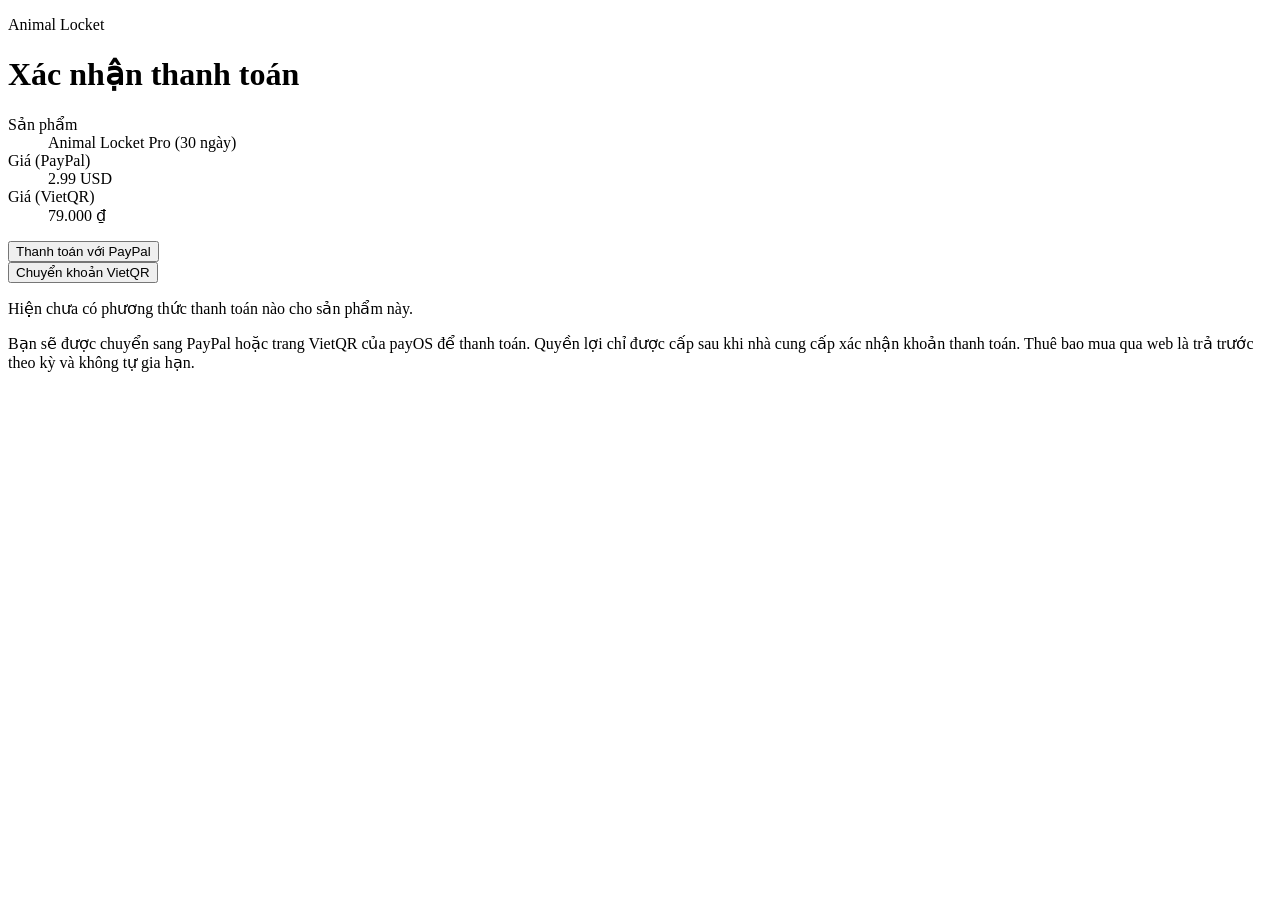
==== services/billing-service/src/main/resources/templates/pay/checkout.html @ 784c9191 "feat add payos and paypal billing" ====
<!DOCTYPE html>
<html lang="vi" xmlns:th="http://www.thymeleaf.org">
<head>
    <meta charset="utf-8">
    <meta name="viewport" content="width=device-width, initial-scale=1">
    <meta name="robots" content="noindex, nofollow">
    <meta name="referrer" content="no-referrer">
    <title>Thanh toán · Animal Locket</title>
    <style th:replace="~{pay/fragments :: style}"></style>
</head>
<body>
<main class="card">
    <p class="brand">Animal Locket</p>
    <h1>Xác nhận thanh toán</h1>

    <p class="notice" th:if="${message != null}" th:text="${message}"></p>

    <dl class="order">
        <dt>Sản phẩm</dt>
        <dd th:text="${productLabel}">Animal Locket Pro (30 ngày)</dd>
        <dt th:if="${paypalEnabled}">Giá (PayPal)</dt>
        <dd class="price" th:if="${paypalEnabled}" th:text="${amount + ' ' + currency}">2.99 USD</dd>
        <dt th:if="${payosEnabled}">Giá (VietQR)</dt>
        <dd class="price" th:if="${payosEnabled}" th:text="${payosAmount}">79.000 ₫</dd>
    </dl>

    <form method="post" th:if="${paypalEnabled}" th:action="@{/pay/{t}/start(t=${token})}">
        <button type="submit" class="primary">Thanh toán với PayPal</button>
    </form>
    <form method="post" th:if="${payosEnabled}" th:action="@{/pay/{t}/payos(t=${token})}">
        <button type="submit" class="primary vietqr">Chuyển khoản VietQR</button>
    </form>

    <p class="notice" th:if="${!paypalEnabled and !payosEnabled}">
        Hiện chưa có phương thức thanh toán nào cho sản phẩm này.
    </p>

    <p class="fine">
        Bạn sẽ được chuyển sang PayPal hoặc trang VietQR của payOS để thanh toán. Quyền lợi chỉ được cấp sau khi nhà cung cấp
        xác nhận khoản thanh toán. Thuê bao mua qua web là trả trước theo kỳ và không tự gia hạn.
    </p>
</main>
</body>
</html>
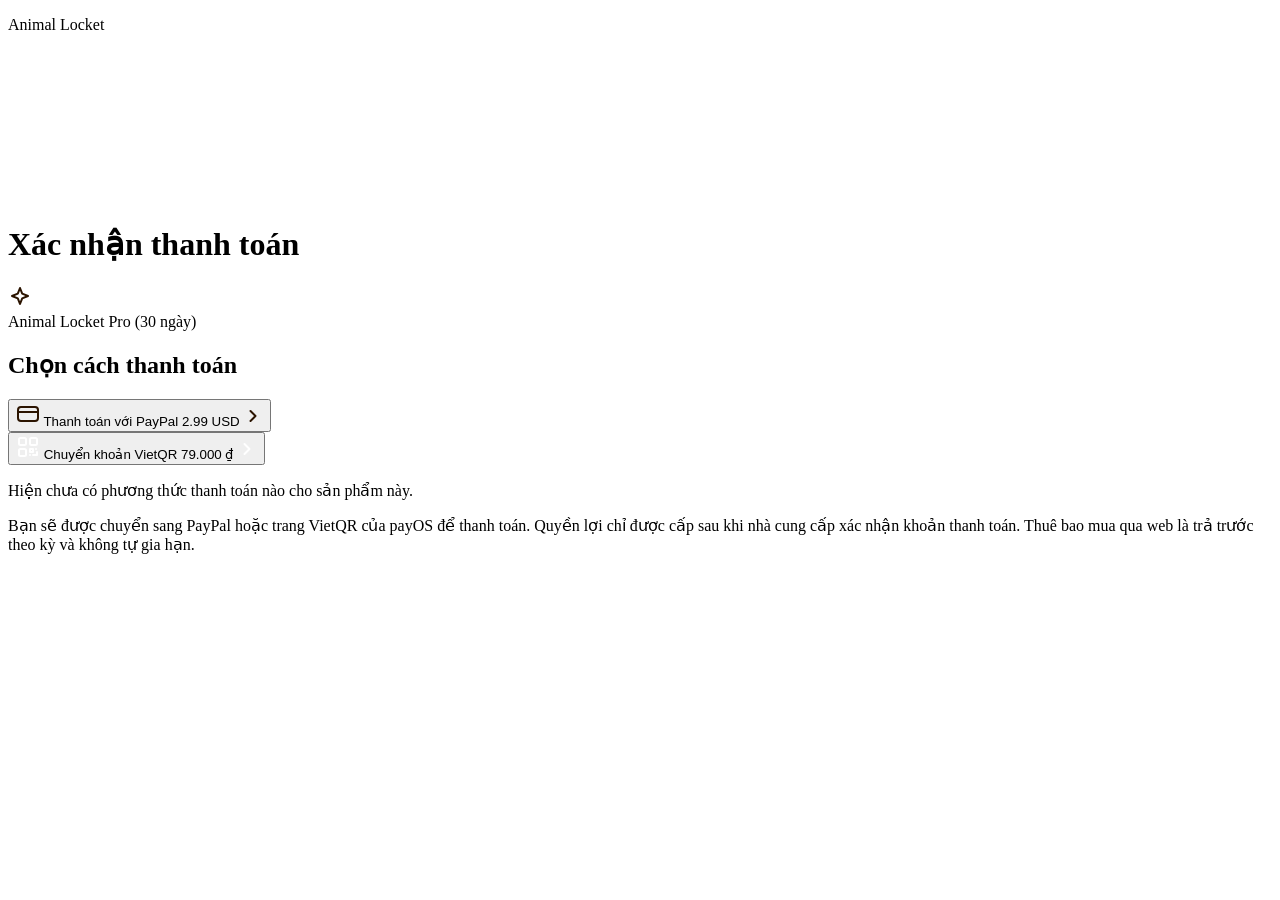
==== commit d231b8fc: "feat(billing): restyle /pay checkout pages to match the mobile app Rework the web checkout and resul" ====
--- a/services/billing-service/src/main/resources/templates/pay/checkout.html
+++ b/services/billing-service/src/main/resources/templates/pay/checkout.html
@@ -9,36 +9,57 @@
     <style th:replace="~{pay/fragments :: style}"></style>
 </head>
 <body>
-<main class="card">
-    <p class="brand">Animal Locket</p>
-    <h1>Xác nhận thanh toán</h1>
+<div class="stage">
+    <p class="brand" th:replace="~{pay/fragments :: brand}">Animal Locket</p>
+    <svg th:replace="~{pay/fragments :: scene('run')}"></svg>
 
-    <p class="notice" th:if="${message != null}" th:text="${message}"></p>
+    <main class="card">
+        <h1>Xác nhận thanh toán</h1>
 
-    <dl class="order">
-        <dt>Sản phẩm</dt>
-        <dd th:text="${productLabel}">Animal Locket Pro (30 ngày)</dd>
-        <dt th:if="${paypalEnabled}">Giá (PayPal)</dt>
-        <dd class="price" th:if="${paypalEnabled}" th:text="${amount + ' ' + currency}">2.99 USD</dd>
-        <dt th:if="${payosEnabled}">Giá (VietQR)</dt>
-        <dd class="price" th:if="${payosEnabled}" th:text="${payosAmount}">79.000 ₫</dd>
-    </dl>
+        <p class="notice" th:if="${message != null}" th:text="${message}"></p>
 
-    <form method="post" th:if="${paypalEnabled}" th:action="@{/pay/{t}/start(t=${token})}">
-        <button type="submit" class="primary">Thanh toán với PayPal</button>
-    </form>
-    <form method="post" th:if="${payosEnabled}" th:action="@{/pay/{t}/payos(t=${token})}">
-        <button type="submit" class="primary vietqr">Chuyển khoản VietQR</button>
-    </form>
+        <div class="summary">
+            <div class="tile">
+                <svg width="24" height="24" viewBox="0 0 24 24" fill="none" stroke="#2b1400" stroke-width="2" stroke-linecap="round" stroke-linejoin="round" aria-hidden="true"><path d="M12 3l2.2 5.6L20 11l-5.8 2.4L12 19l-2.2-5.6L4 11l5.8-2.4z"/></svg>
+            </div>
+            <span class="name" th:text="${productLabel}">Animal Locket Pro (30 ngày)</span>
+        </div>
 
-    <p class="notice" th:if="${!paypalEnabled and !payosEnabled}">
-        Hiện chưa có phương thức thanh toán nào cho sản phẩm này.
-    </p>
+        <div class="methods" th:if="${paypalEnabled or payosEnabled}">
+            <h2>Chọn cách thanh toán</h2>
 
-    <p class="fine">
-        Bạn sẽ được chuyển sang PayPal hoặc trang VietQR của payOS để thanh toán. Quyền lợi chỉ được cấp sau khi nhà cung cấp
-        xác nhận khoản thanh toán. Thuê bao mua qua web là trả trước theo kỳ và không tự gia hạn.
-    </p>
-</main>
+            <form method="post" th:if="${paypalEnabled}" th:action="@{/pay/{t}/start(t=${token})}">
+                <button type="submit" class="btn btn-orange method">
+                    <svg width="24" height="24" viewBox="0 0 24 24" fill="none" stroke="#2b1400" stroke-width="2" stroke-linecap="round" stroke-linejoin="round" aria-hidden="true"><rect x="2" y="5" width="20" height="14" rx="3"/><path d="M2 10h20"/></svg>
+                    <span class="label">
+                        <span>Thanh toán với PayPal</span>
+                        <span class="sub" th:text="${amount + ' ' + currency}">2.99 USD</span>
+                    </span>
+                    <svg width="20" height="20" viewBox="0 0 24 24" fill="none" stroke="#2b1400" stroke-width="2.4" stroke-linecap="round" stroke-linejoin="round" aria-hidden="true"><path d="M9 6l6 6-6 6"/></svg>
+                </button>
+            </form>
+
+            <form method="post" th:if="${payosEnabled}" th:action="@{/pay/{t}/payos(t=${token})}">
+                <button type="submit" class="btn btn-green method">
+                    <svg width="24" height="24" viewBox="0 0 24 24" fill="none" stroke="#fff" stroke-width="2" stroke-linecap="round" stroke-linejoin="round" aria-hidden="true"><rect x="3" y="3" width="7" height="7" rx="1.5"/><rect x="14" y="3" width="7" height="7" rx="1.5"/><rect x="3" y="14" width="7" height="7" rx="1.5"/><path d="M14 14h3v3h-3zM20 14v.01M14 20h.01M17 20h4v-3"/></svg>
+                    <span class="label">
+                        <span>Chuyển khoản VietQR</span>
+                        <span class="sub" th:text="${payosAmount}">79.000 ₫</span>
+                    </span>
+                    <svg width="20" height="20" viewBox="0 0 24 24" fill="none" stroke="#fff" stroke-width="2.4" stroke-linecap="round" stroke-linejoin="round" aria-hidden="true"><path d="M9 6l6 6-6 6"/></svg>
+                </button>
+            </form>
+        </div>
+
+        <p class="notice" th:if="${!paypalEnabled and !payosEnabled}">
+            Hiện chưa có phương thức thanh toán nào cho sản phẩm này.
+        </p>
+
+        <p class="fine">
+            Bạn sẽ được chuyển sang PayPal hoặc trang VietQR của payOS để thanh toán. Quyền lợi chỉ được cấp sau khi nhà cung cấp
+            xác nhận khoản thanh toán. Thuê bao mua qua web là trả trước theo kỳ và không tự gia hạn.
+        </p>
+    </main>
+</div>
 </body>
 </html>
